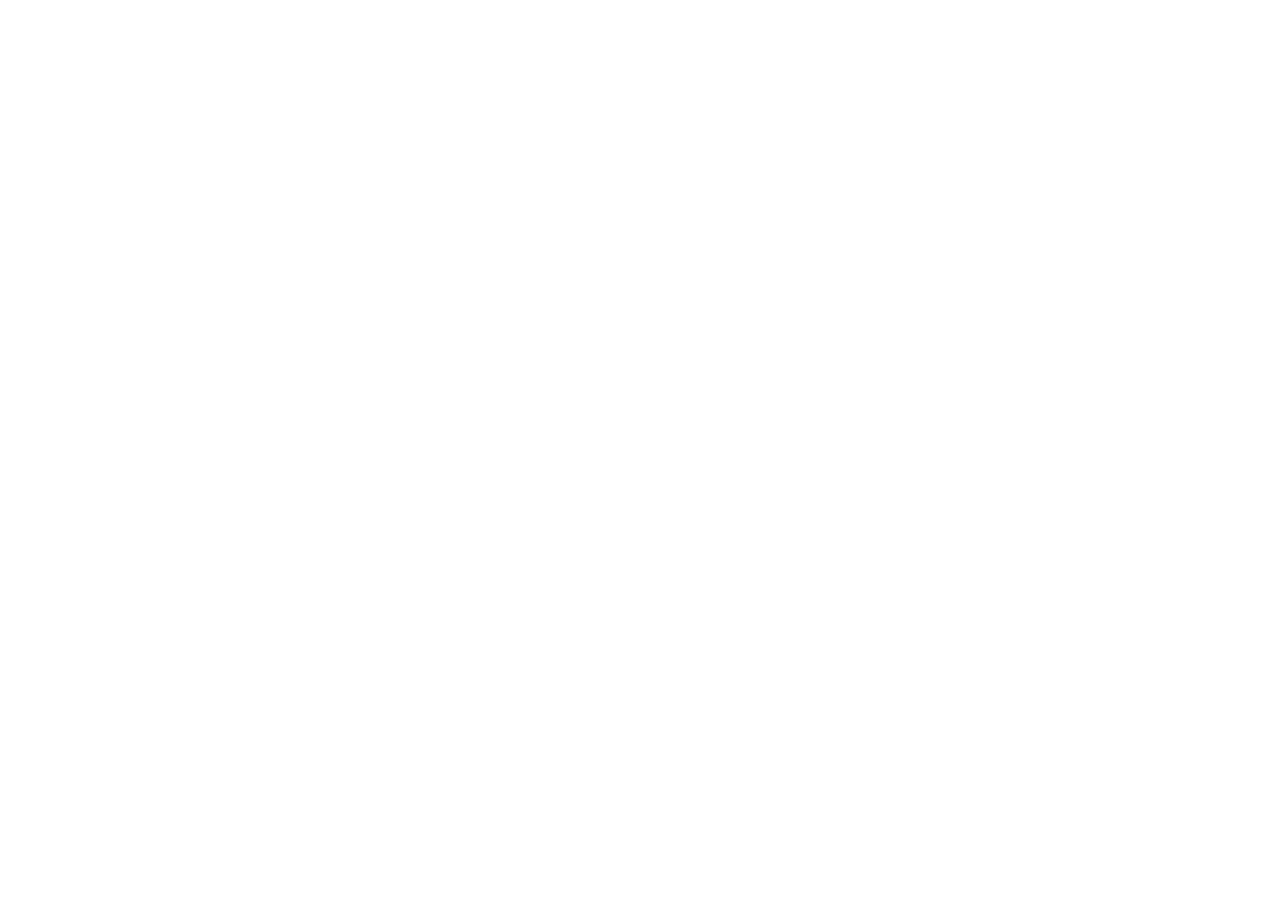
==== index.html @ f8d53679 "Rename html.html to index.html" ====
<!DOCTYPE html>
<html lang="en">
  <head>
    <link rel="stylesheet" href="css.css" />
    <meta charset="UTF-8" />
    <meta http-equiv="X-UA-Compatible" content="IE=edge" />
    <meta name="viewport" content="width=device-width, initial-scale=1.0" />
    <title>Document</title>
  </head>
  <body>
    <div class="image">
      <p>hello world</p>
    </div>
  </body>
</html>
---- css.css ----
.image {
  width: 600px;
  height: 350px;
  transition: 0.5s;
  display: flex;
  justify-content: center;
  align-items: center;
  background-image: url(https://images.pexels.com/photos/1631677/pexels-photo-1631677.jpeg?cs=srgb&dl=pexels-abdullah-ghatasheh-1631677.jpg&fm=jpg);
  background-position: center;
  background-size: cover;
}
.image p {
  opacity: 0;
  transform: scale(0);
  transition: 0.8s;
  font-size: 2rem;
  color: rgb(236, 235, 235);
}
.image:hover {
  box-shadow: 0 0 0 200px rgba(0, 0, 0, 0.295) inset;
}
.image:hover p {
  opacity: 1;
  transform: scale(1);
}
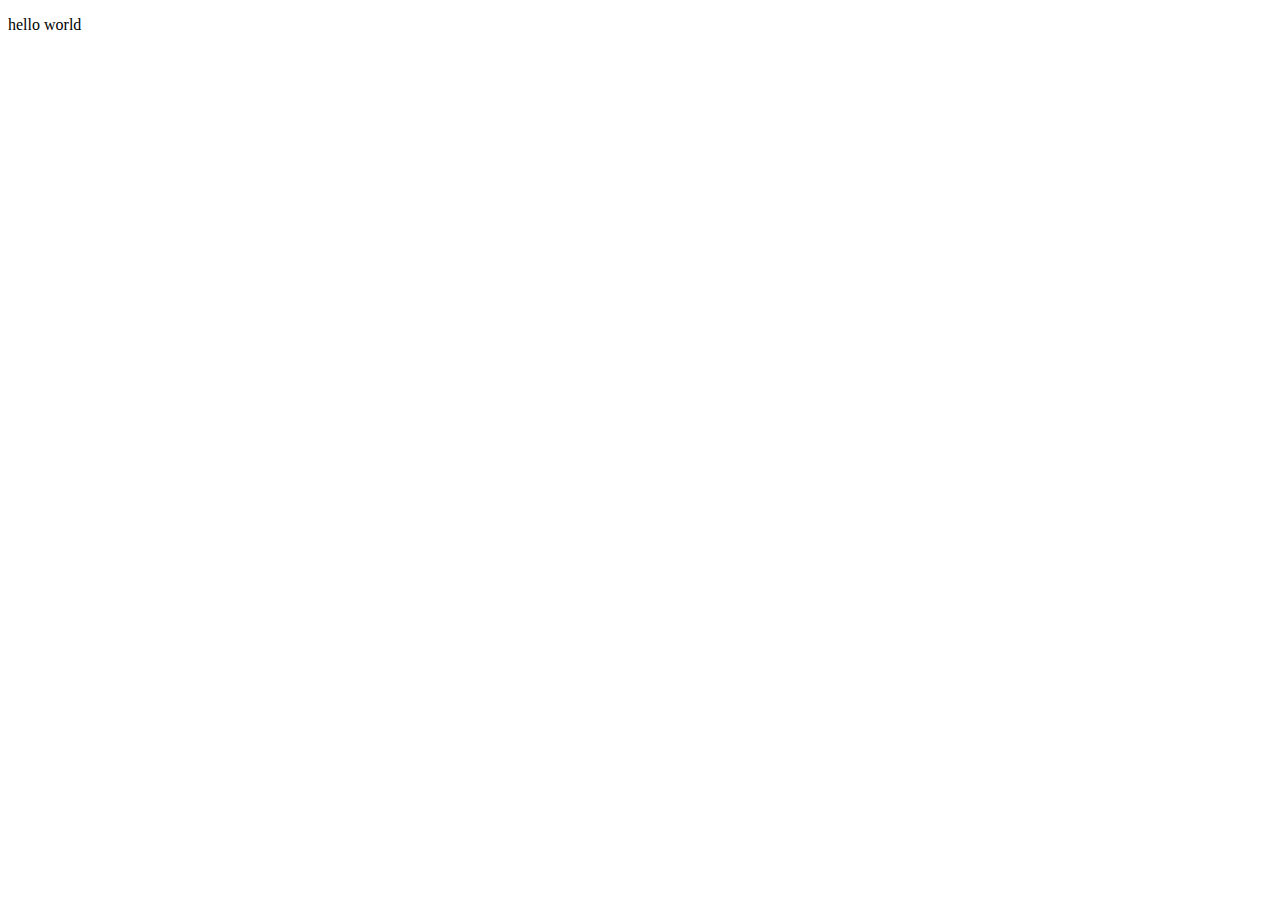
==== commit a5636822: "Update index.html" ====
--- a/index.html
+++ b/index.html
@@ -1,7 +1,7 @@
 <!DOCTYPE html>
 <html lang="en">
   <head>
-    <link rel="stylesheet" href="css.css" />
+    <link rel="stylesheet" href="style.css" />
     <meta charset="UTF-8" />
     <meta http-equiv="X-UA-Compatible" content="IE=edge" />
     <meta name="viewport" content="width=device-width, initial-scale=1.0" />
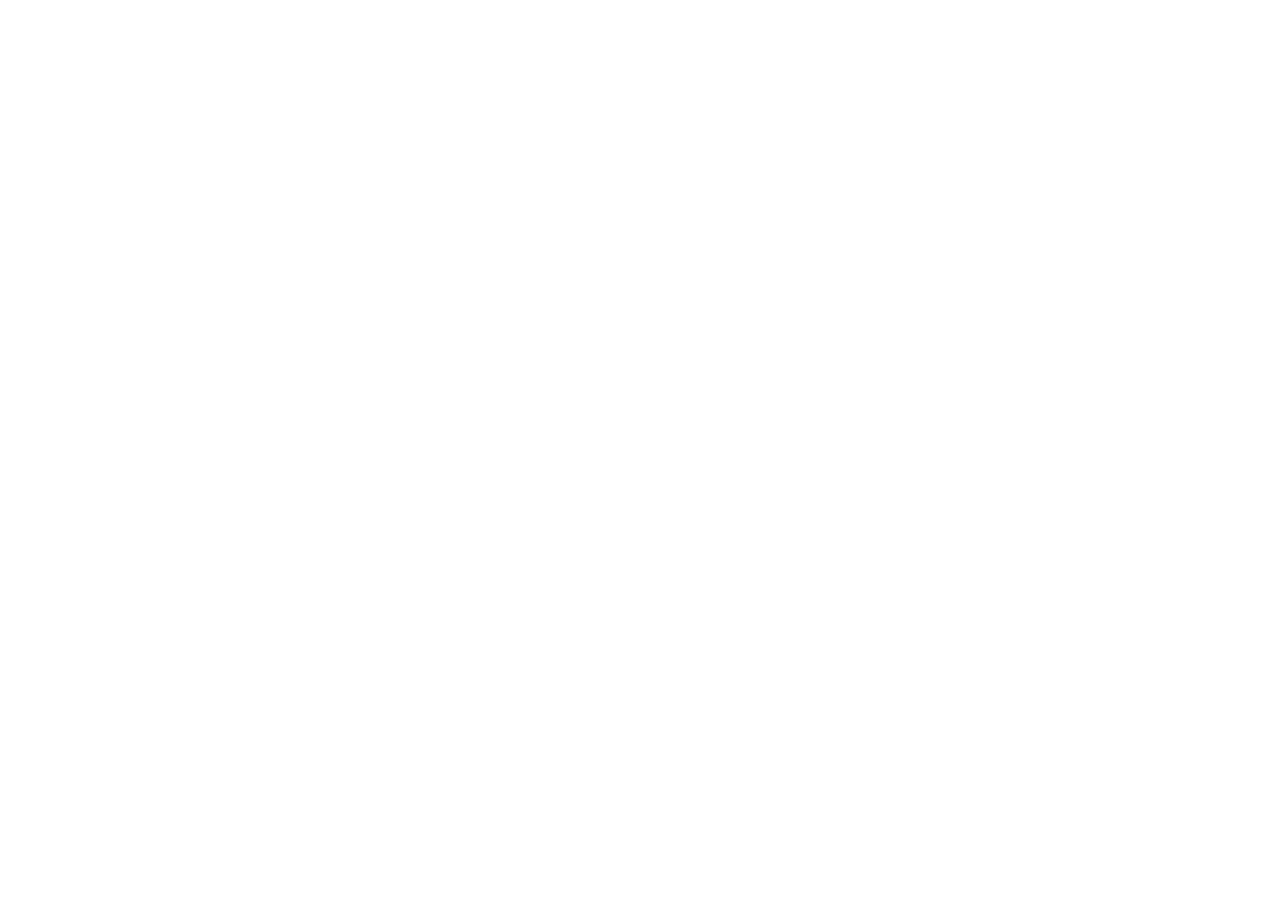
==== commit ff81dc71: "Update index.html" ====
--- a/index.html
+++ b/index.html
@@ -9,7 +9,7 @@
   </head>
   <body>
     <div class="image">
-      <p>hello world</p>
+      <p>text pop up</p>
     </div>
   </body>
 </html>
--- a/style.css
+++ b/style.css
@@ -0,0 +1,25 @@
+.image {
+  width: 600px;
+  height: 350px;
+  transition: 0.5s;
+  display: flex;
+  justify-content: center;
+  align-items: center;
+  background-image: url(https://images.pexels.com/photos/1631677/pexels-photo-1631677.jpeg?cs=srgb&dl=pexels-abdullah-ghatasheh-1631677.jpg&fm=jpg);
+  background-position: center;
+  background-size: cover;
+}
+.image p {
+  opacity: 0;
+  transform: scale(0);
+  transition: 0.8s;
+  font-size: 3rem;
+  color: rgb(236, 235, 235);
+}
+.image:hover {
+  box-shadow: 0 0 0 200px rgba(0, 0, 0, 0.295) inset;
+}
+.image:hover p {
+  opacity: 1;
+  transform: scale(1);
+}
